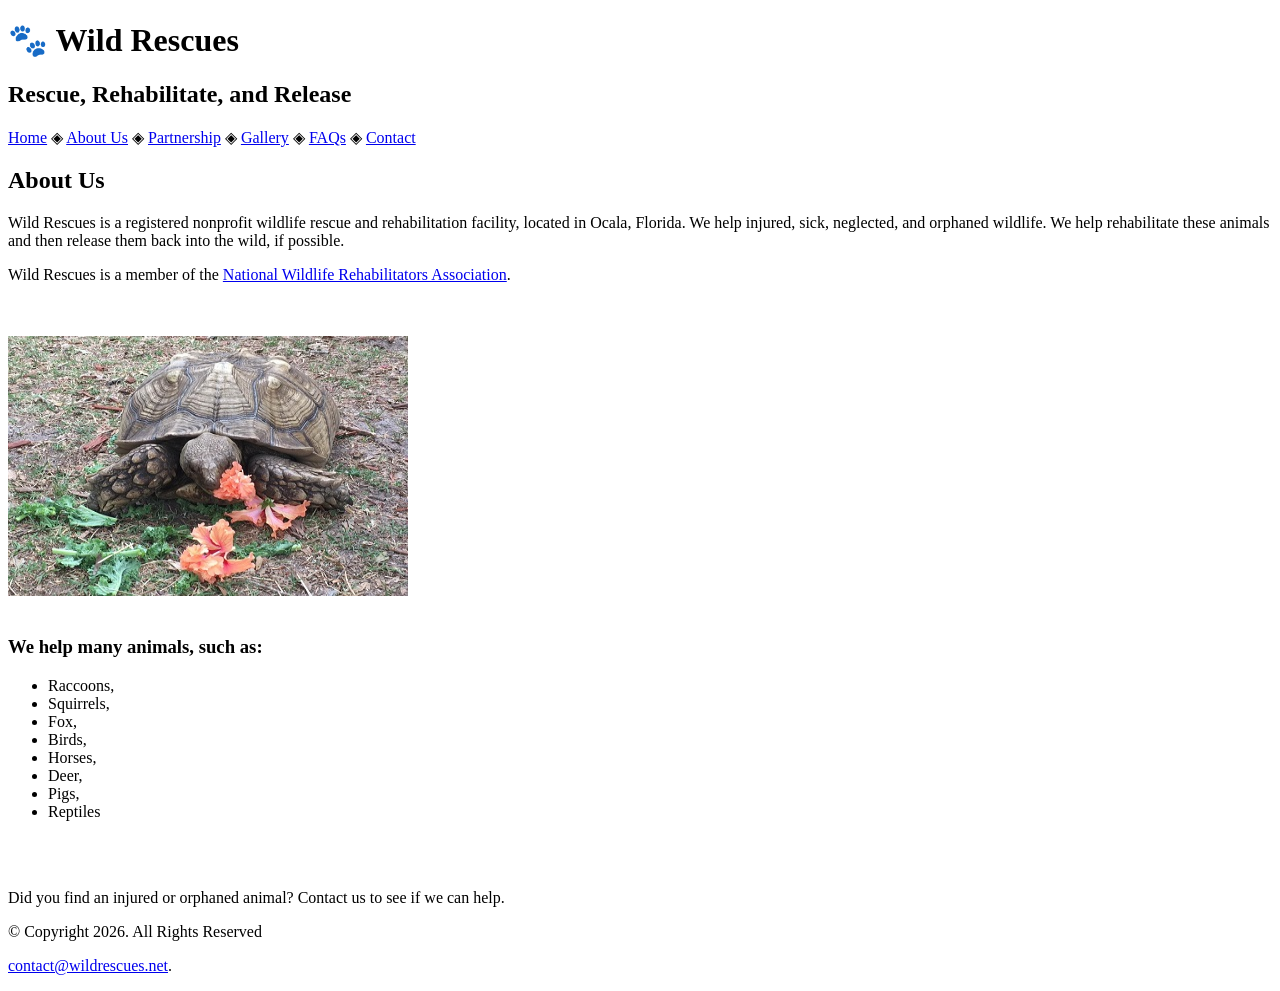
==== about.html @ a58ae57e "Add files via upload" ====
<!DOCTYPE html>
<html lang="en">

<head>
    <!--metadata go here (invisible): <title>, <meta>, <link>, <style>, <script>-->
    <meta charset="=UTF-8">
    <meta name="viewport" content="width=device-width, initial-scale=1.0">
    <title>Wild Rescues: About Us</title>
</head>

<body>
    <!--Elements go here (visible) <header>, <h1>, <nav>, <img> (logo), search bars-->
    <header>
        <h1>&#128062; Wild Rescues</h1>
        <h2>Rescue, Rehabilitate, and Release</h2>
    </header>
        
    <nav>
        <p><a href="index.html">Home</a> &#9672; 
            <a href="about.html">About Us</a> &#9672; 
            <a href="partnership.html">Partnership</a> &#9672; 
            <a href="gallery.html">Gallery</a> &#9672; 
            <a href="faqs.html">FAQs</a> &#9672; 
            <a href="contact.html">Contact</a></p>
    </nav>
        
    <main>
        <!--ad page content here-->
        <div></div>
        <div id="info">
            <h2>About Us</h2>
            <p>Wild Rescues is a registered nonprofit wildlife rescue and rehabilitation 
                facility, located in Ocala, Florida. We help injured, sick, neglected, and 
                orphaned wildlife. We help rehabilitate these animals and then release them 
                back into the wild, if possible.</p>
            <p>Wild Rescues is a member of the <a href="https://www.nwrawildlife.org/">
                National Wildlife Rehabilitators Association</a>.</p>
            <br>
            <br>
            <img src="images/tortoise.jpg" alt="tortoise eating vegetation" height="260"
            width="400">
            <br>
            <br>
            <h3>We help many animals, such as:</h3>
            <ul>
                <li>Raccoons,</li>
                <li>Squirrels,</li>
                <li>Fox,</li>
                <li>Birds,</li>
                <li>Horses,</li>
                <li>Deer,</li>
                <li>Pigs,</li>
                <li>Reptiles</li>
            </ul>
            <br>
            <br>
            <p>Did you find an injured or orphaned animal? Contact us to see if we can help.</p>
        </div>
    </main>

    <footer>
        <p>&copy; Copyright 2026. All Rights Reserved</p>
        <p><a href="mailto:contact@wildrescues.net">contact@wildrescues.net</a>.</p>
    </footer>

</body>

</html>
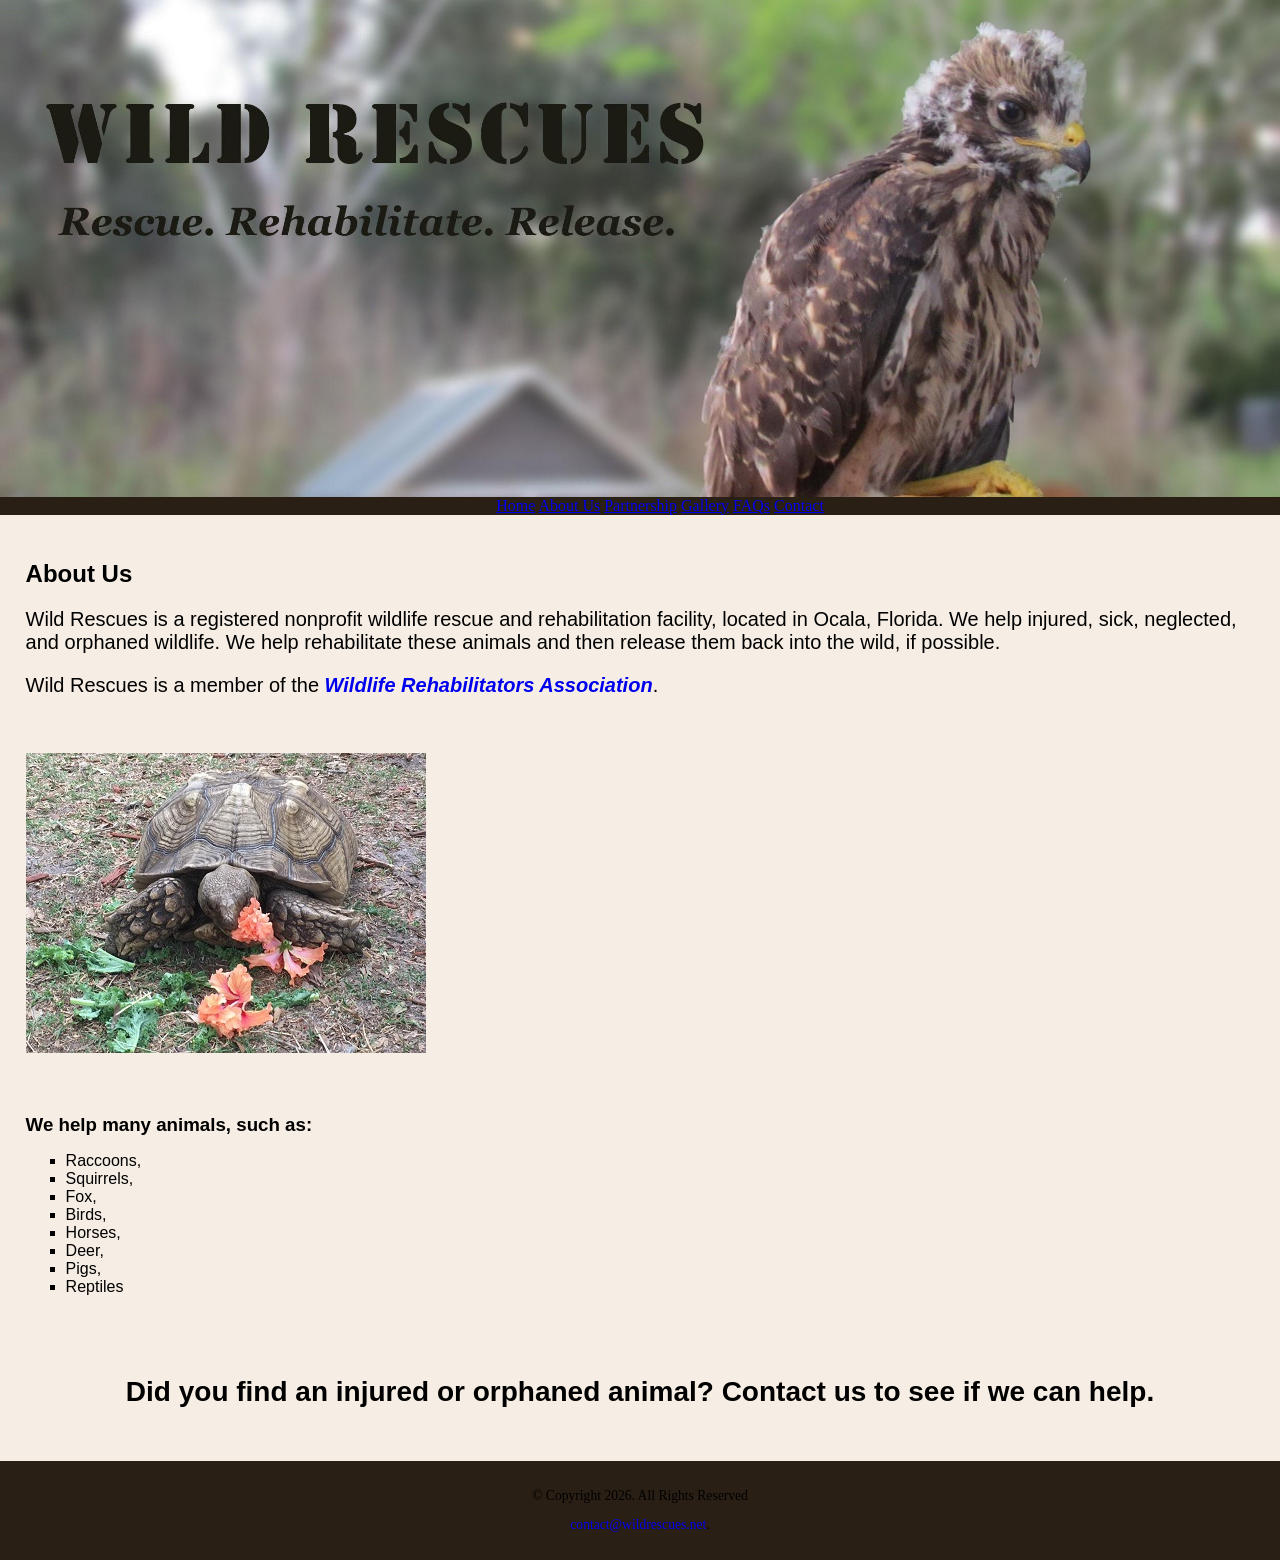
==== commit f9c1854a: "Add files via upload" ====
--- a/about.html
+++ b/about.html
@@ -6,22 +6,23 @@
     <meta charset="=UTF-8">
     <meta name="viewport" content="width=device-width, initial-scale=1.0">
     <title>Wild Rescues: About Us</title>
+    <link rel="stylesheet" href="css/styles.css">
 </head>
 
 <body>
     <!--Elements go here (visible) <header>, <h1>, <nav>, <img> (logo), search bars-->
     <header>
-        <h1>&#128062; Wild Rescues</h1>
-        <h2>Rescue, Rehabilitate, and Release</h2>
+        <img src="images/baby-hawk.jpg"; alt="rescued baby hawk"; &#128062; Wild Rescues
+        Rescue, Rehabilitate, and Release>
     </header>
         
     <nav>
-        <p><a href="index.html">Home</a> &#9672; 
-            <a href="about.html">About Us</a> &#9672; 
-            <a href="partnership.html">Partnership</a> &#9672; 
-            <a href="gallery.html">Gallery</a> &#9672; 
-            <a href="faqs.html">FAQs</a> &#9672; 
-            <a href="contact.html">Contact</a></p>
+        <ul><a href="index.html">Home</a> 
+            <a href="about.html">About Us</a> 
+            <a href="partnership.html">Partnership</a> 
+            <a href="gallery.html">Gallery</a>
+            <a href="faqs.html">FAQs</a> 
+            <a href="contact.html">Contact</a></ul>
     </nav>
         
     <main>
@@ -33,12 +34,11 @@
                 facility, located in Ocala, Florida. We help injured, sick, neglected, and 
                 orphaned wildlife. We help rehabilitate these animals and then release them 
                 back into the wild, if possible.</p>
-            <p>Wild Rescues is a member of the <a href="https://www.nwrawildlife.org/">
-                National Wildlife Rehabilitators Association</a>.</p>
+            <p>Wild Rescues is a member of the <a href="https://www.nwrawildlife.org/"
+                target="_blank" class="link">Wildlife Rehabilitators Association</a>.</p>
             <br>
             <br>
-            <img src="images/tortoise.jpg" alt="tortoise eating vegetation" height="260"
-            width="400">
+            <img src="images/tortoise.jpg" alt="tortoise eating vegetation">
             <br>
             <br>
             <h3>We help many animals, such as:</h3>
@@ -54,7 +54,7 @@
             </ul>
             <br>
             <br>
-            <p>Did you find an injured or orphaned animal? Contact us to see if we can help.</p>
+            <p class="action">Did you find an injured or orphaned animal? Contact us to see if we can help.</p>
         </div>
     </main>
 
--- a/css/styles.css
+++ b/css/styles.css
@@ -0,0 +1,89 @@
+/* CSS Reset */
+body, header, nav, main, footer, img, h1, h3 {
+    margin: 0;
+    padding: 0;
+    border: 0;
+}
+
+/* Style rules for body and images */
+body {
+    background-color: #f6eee4;
+}
+img {
+    max-width: 100%;
+    display: block;
+}
+
+/* Style rules for navigation area */
+/* nav, nav ul, nav li, nav li a */
+nav {
+    background-color: #2a1f14;
+}
+nav ul {
+    list-style-type: none;
+    margin: 0;
+    text-align: center;
+}
+nav li {
+    display: inline-block;
+    font-size: 1.5em;
+    font-family: Geneva, Arial, sans-serif;
+    font-weight: bold;
+}
+nav li a {
+    display: block;
+    font: #f6eee4;
+    padding-top: 0.5em;
+    padding-bottom: 0.5em;
+    padding-left: 0.2em;
+    padding-right: 0.2em;
+    text-decoration: none;
+}
+
+/* Style rules for main content */
+/* main, main p, main h3, main ul, 
+.link, .action, and #contact */
+main {
+    padding: 2%;
+    font-family: Verdana, Arial, sans-serif;
+}
+main p {
+    font-size: 1.25em;
+}
+main h3 {
+    padding-top: 2%;
+}
+main ul {
+    list-style-type: square;
+}
+.link {
+    font: #4d3319;
+    text-decoration: none;
+    font-weight: bold;
+    font-style: italic;
+}
+.action {
+    font-size: 1.75em;
+    font-weight: bold;
+    text-align: center;
+}
+#contact {
+    text-align: center;
+}
+
+/* Style rules for footer content */
+/* footer, footer a */
+footer {
+    text-align: center;
+    font-size: 0.85em;
+    background-color: #2a1f14;
+    font: #f6eee4;
+    padding-top: 1%;
+    padding-bottom: 1%;
+    padding-left: 0%;
+    padding-right: 0%;
+}
+footer a {
+    font: #f3e6d8;
+    text-decoration: none;
+}
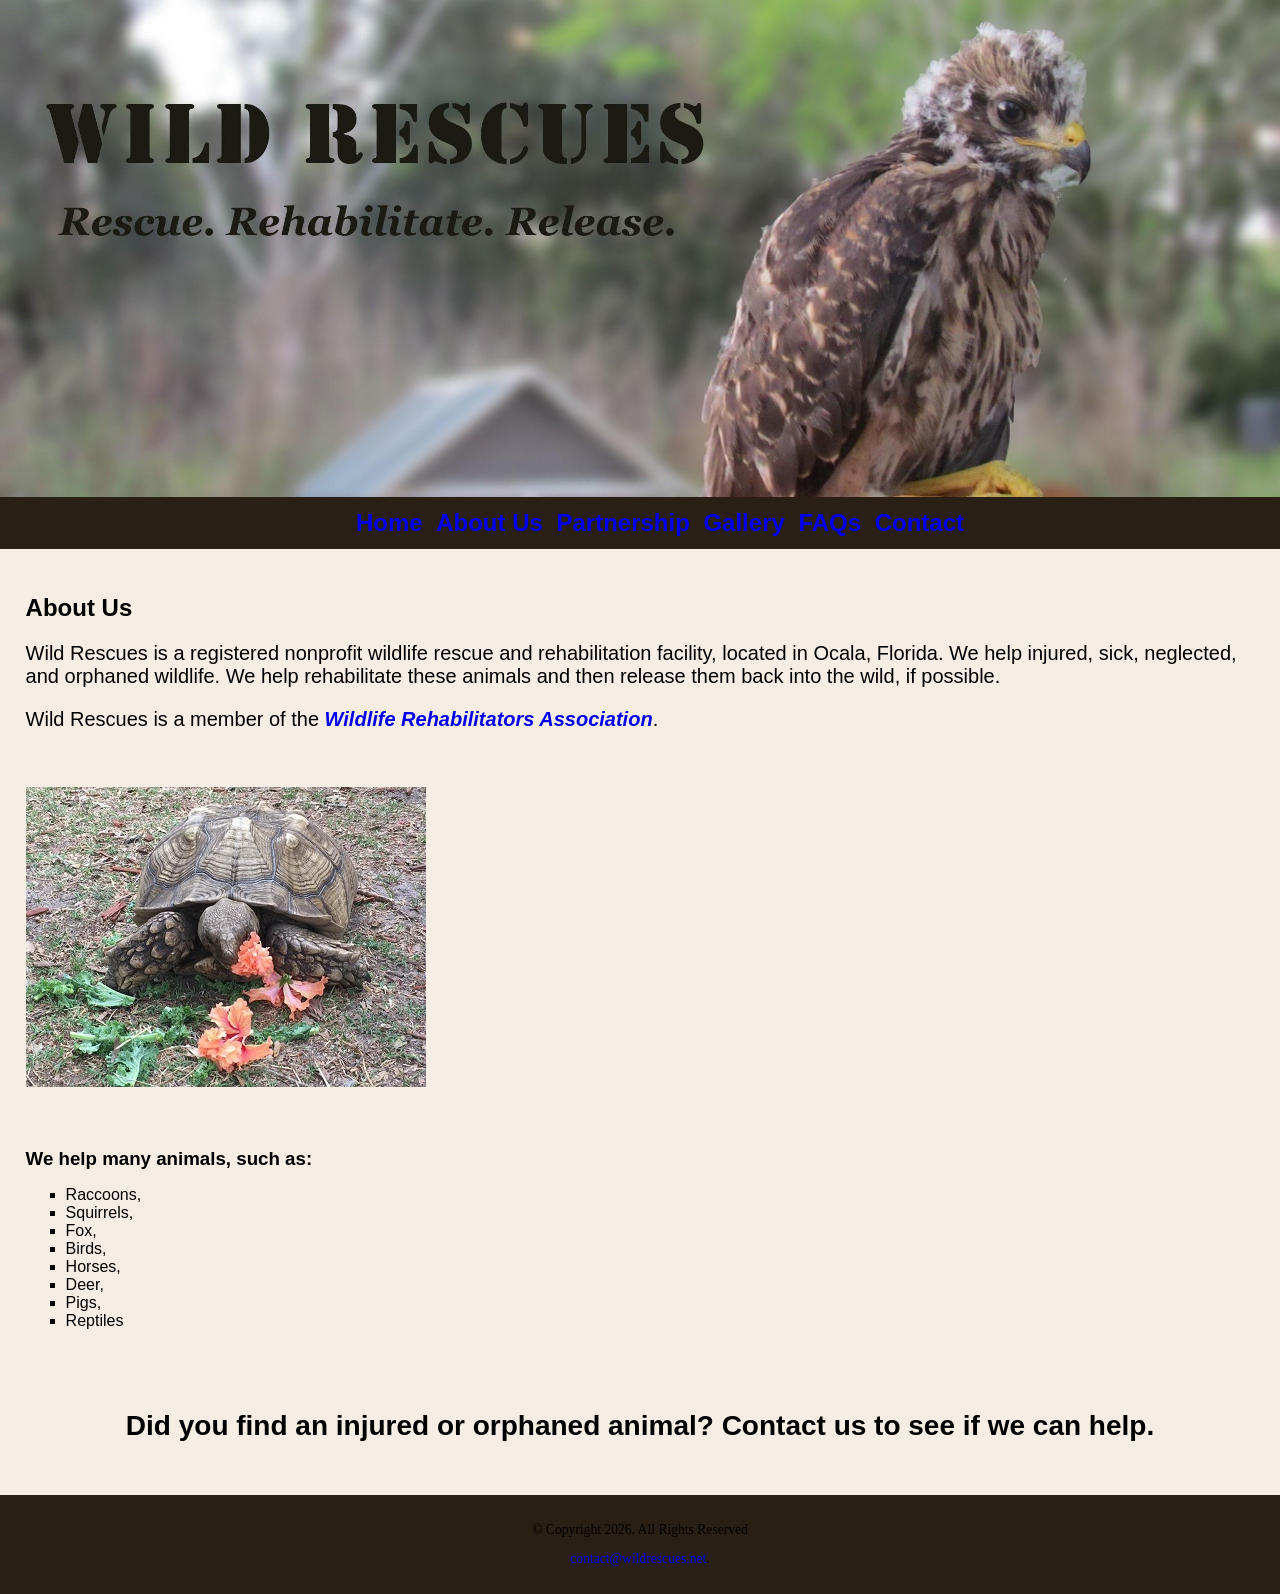
==== commit 59f6e328: "Add files via upload" ====
--- a/about.html
+++ b/about.html
@@ -17,12 +17,12 @@
     </header>
         
     <nav>
-        <ul><a href="index.html">Home</a> 
-            <a href="about.html">About Us</a> 
-            <a href="partnership.html">Partnership</a> 
-            <a href="gallery.html">Gallery</a>
-            <a href="faqs.html">FAQs</a> 
-            <a href="contact.html">Contact</a></ul>
+        <ul><li><a href="index.html">Home</a></li> 
+            <li><a href="about.html">About Us</a></li> 
+            <li><a href="partnership.html">Partnership</a></li> 
+            <li><a href="gallery.html">Gallery</a></li>
+            <li><a href="faqs.html">FAQs</a></li> 
+            <li><a href="contact.html">Contact</a></li></ul>
     </nav>
         
     <main>
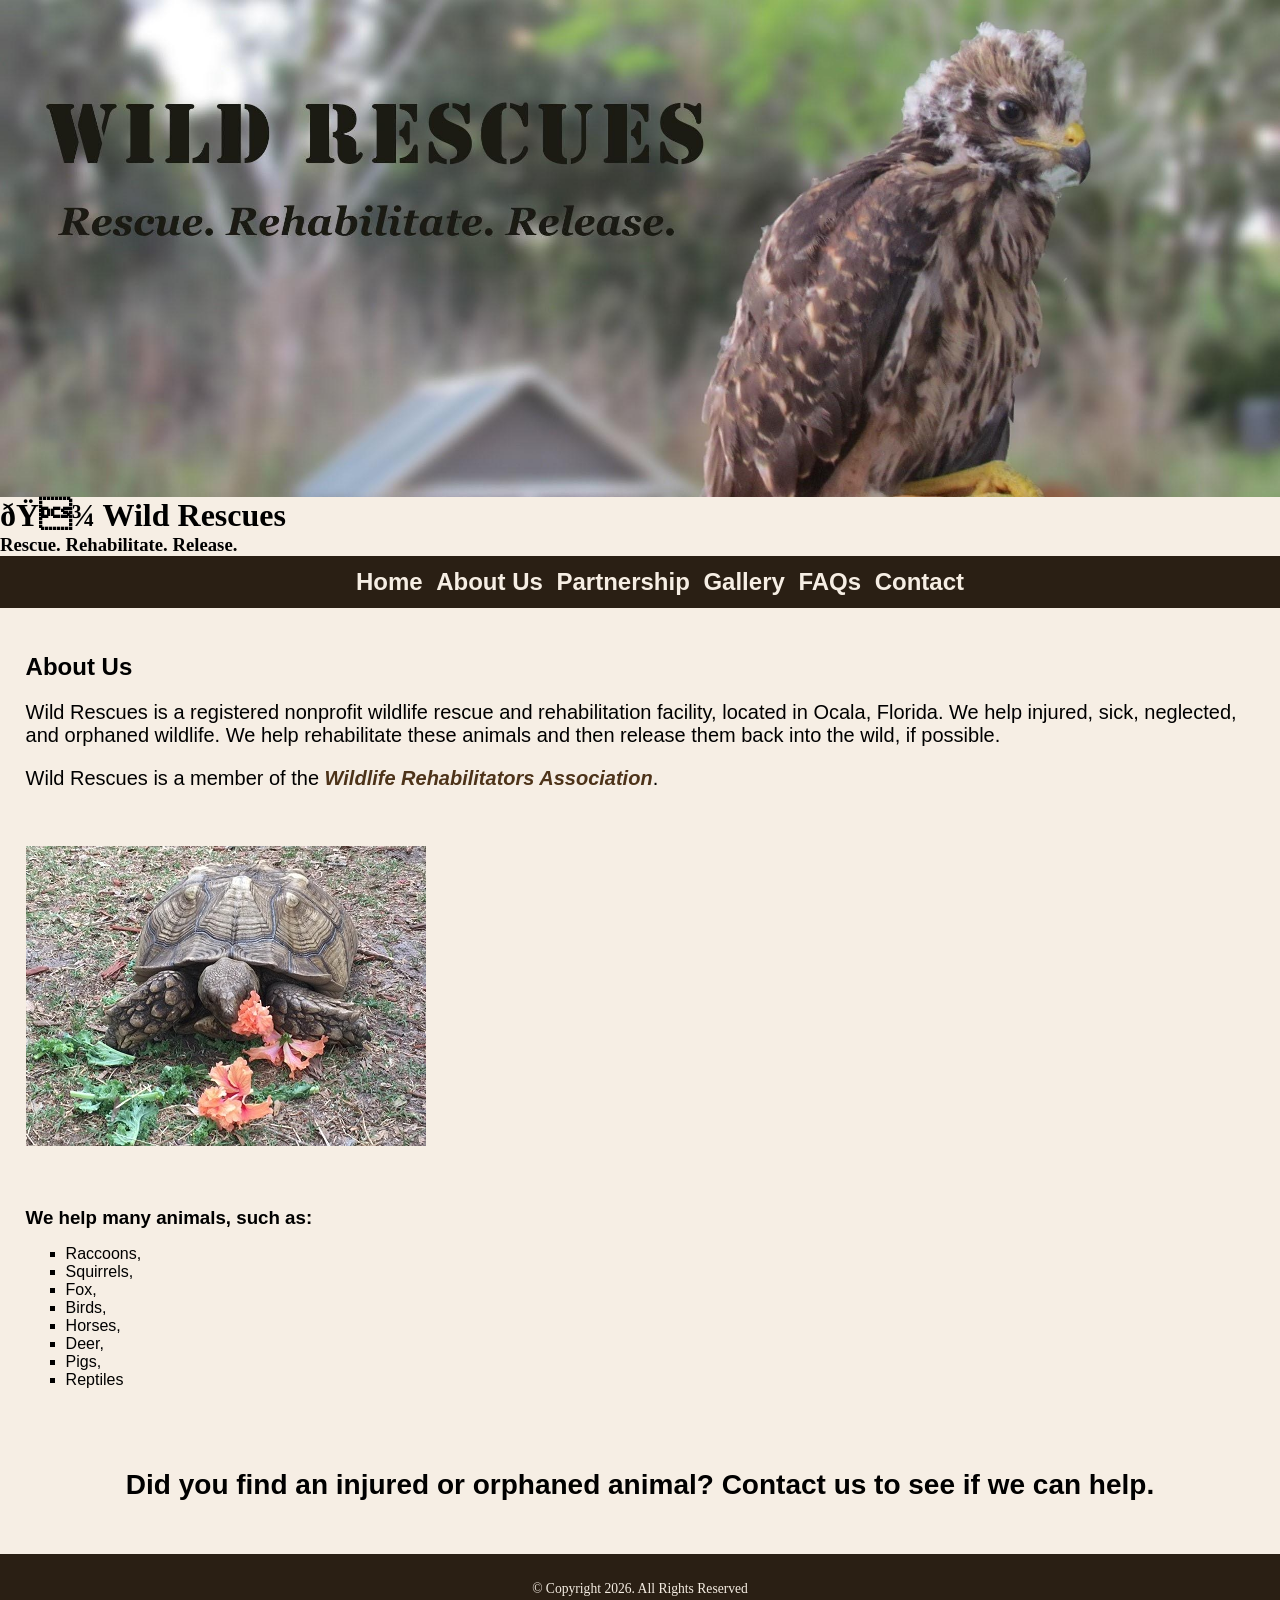
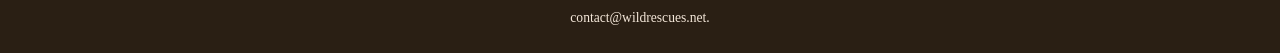
==== commit 9f968824: "Add files via upload" ====
--- a/about.html
+++ b/about.html
@@ -6,15 +6,28 @@
     <meta charset="=UTF-8">
     <meta name="viewport" content="width=device-width, initial-scale=1.0">
     <title>Wild Rescues: About Us</title>
+    
+    <link rel="preconnect" href="https://fonts.googleapis.com">
+    <link rel="preconnect" href="https://fonts.gstatic.com" crossorigin>
+    <link href="https://fonts.googleapis.com/css2?family=Emblema+One&family=Lora:ital,wght@0,400..700;1,400..700&display=swap" rel="stylesheet">
+
     <link rel="stylesheet" href="css/styles.css">
 </head>
 
 <body>
     <!--Elements go here (visible) <header>, <h1>, <nav>, <img> (logo), search bars-->
-    <header>
-        <img src="images/baby-hawk.jpg"; alt="rescued baby hawk"; &#128062; Wild Rescues
-        Rescue, Rehabilitate, and Release>
-    </header>
+<header>
+    <div class="tab-desk">
+        <a href="index.html">
+            <img src="images/baby-hawk.jpg" alt="rescued baby hawk">
+        </a>
+    </div>
+
+    <div class="mobile">
+        <h1>🐾 Wild Rescues</h1>
+        <h3>Rescue. Rehabilitate. Release.</h3>
+    </div>
+</header>
         
     <nav>
         <ul><li><a href="index.html">Home</a></li> 
@@ -38,7 +51,7 @@
                 target="_blank" class="link">Wildlife Rehabilitators Association</a>.</p>
             <br>
             <br>
-            <img src="images/tortoise.jpg" alt="tortoise eating vegetation">
+            <img src="images/tortoise.jpg" alt="tortoise eating vegetation" class="round">
             <br>
             <br>
             <h3>We help many animals, such as:</h3>
--- a/css/styles.css
+++ b/css/styles.css
@@ -32,7 +32,7 @@
 }
 nav li a {
     display: block;
-    font: #f6eee4;
+    color: #f6eee4;
     padding-top: 0.5em;
     padding-bottom: 0.5em;
     padding-left: 0.2em;
@@ -57,7 +57,7 @@
     list-style-type: square;
 }
 .link {
-    font: #4d3319;
+    color: #4d3319;
     text-decoration: none;
     font-weight: bold;
     font-style: italic;
@@ -71,19 +71,59 @@
     text-align: center;
 }
 
+/* Style rules for form content */
+form {
+    width: auto;
+}
+.form-grid {
+    display: grid;
+    grid-template-columns: auto auto;
+    gap: 20px;
+}
+.btn {
+    grid-column: 1 / span 2;
+}
+
 /* Style rules for footer content */
 /* footer, footer a */
 footer {
     text-align: center;
     font-size: 0.85em;
     background-color: #2a1f14;
-    font: #f6eee4;
+    color: #f6eee4;
     padding-top: 1%;
     padding-bottom: 1%;
     padding-left: 0%;
     padding-right: 0%;
 }
 footer a {
-    font: #f3e6d8;
+    color: #f3e6d8;
     text-decoration: none;
+}
+
+/* Style rules for the table */
+table {
+    border: 1px solid #2a1f14;
+    border-collapse: collapse;
+    margin-top: 0;
+    margin-bottom: 0;
+    margin-left: auto;
+    margin-right: auto;
+}
+caption {
+    font-size: 1.5em;
+    font-weight: bold;
+    padding: 1%;
+}
+th, td {
+    border: 1px solid #2a1f14;
+    padding: 1%;
+}
+th {
+    background-color: #2a1f14;
+    color: #ffffff;
+    font-size: 1.15em;
+}
+tr:nth-child(odd) {
+    background-color: #deccba;
 }
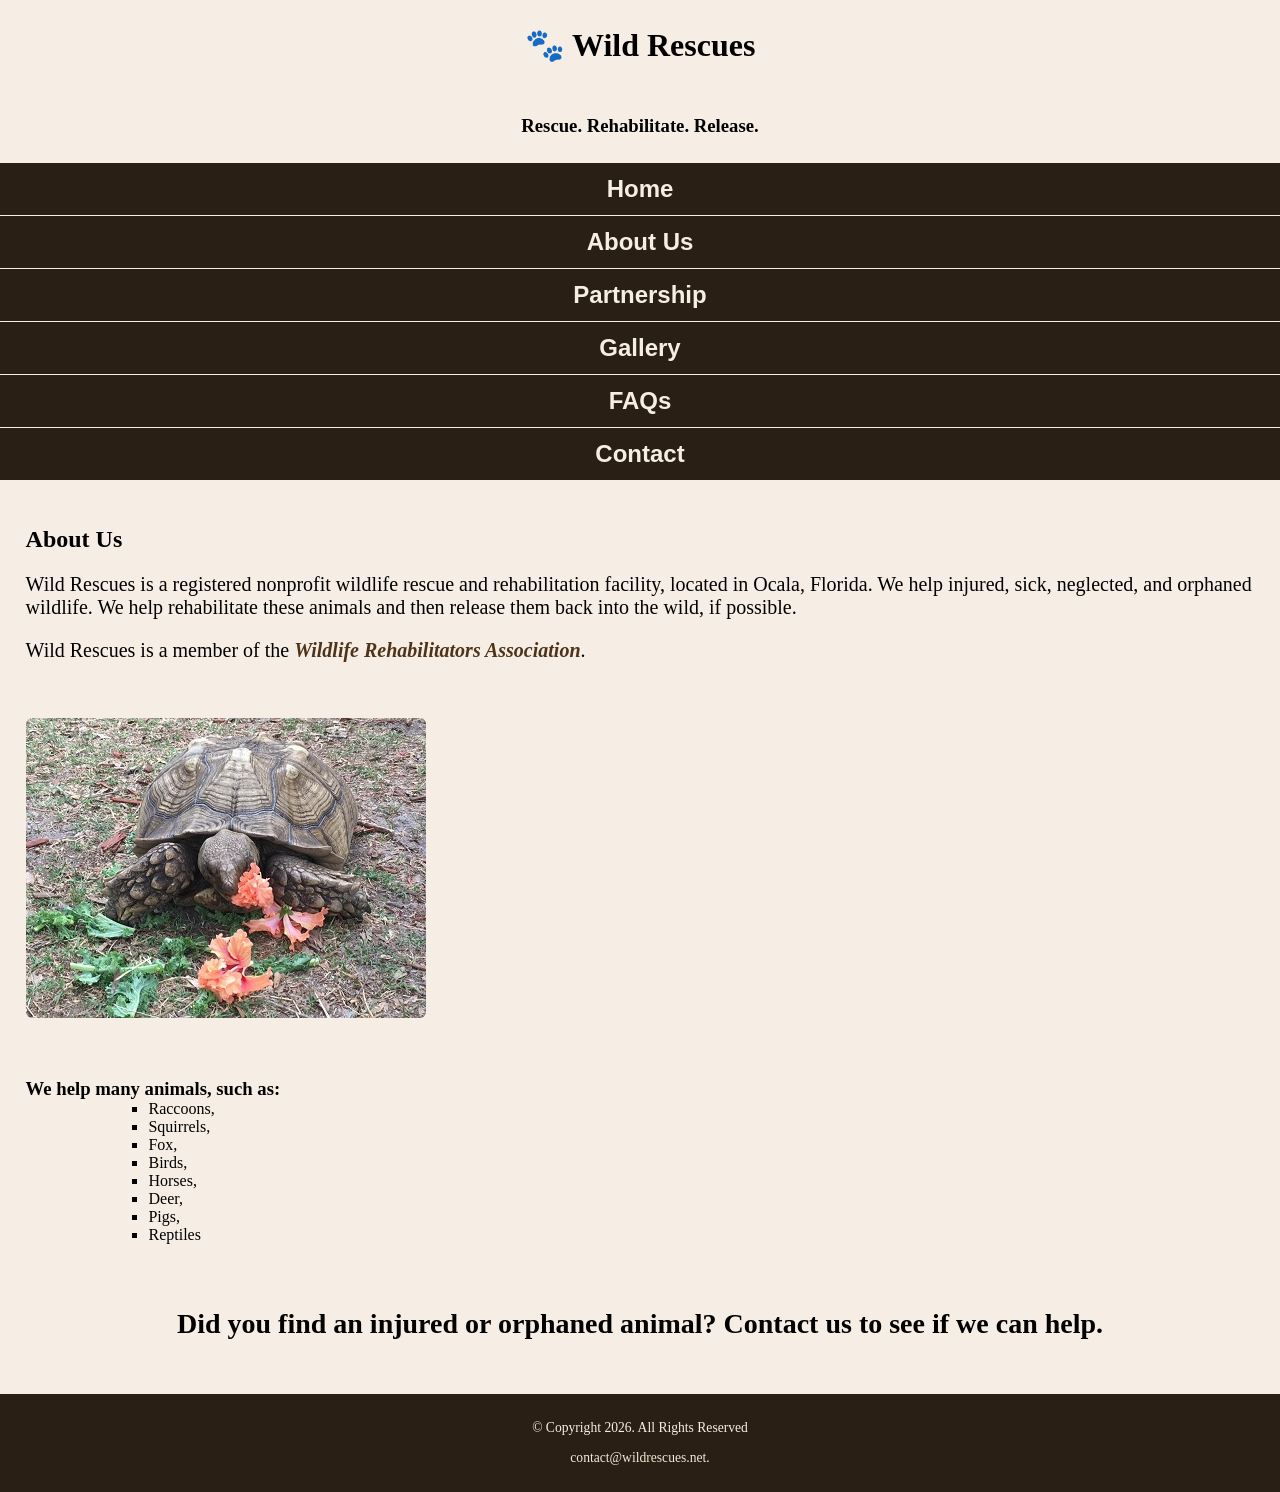
==== commit 895a744c: "Add files via upload" ====
--- a/about.html
+++ b/about.html
@@ -3,7 +3,7 @@
 
 <head>
     <!--metadata go here (invisible): <title>, <meta>, <link>, <style>, <script>-->
-    <meta charset="=UTF-8">
+    <meta charset="UTF-8">
     <meta name="viewport" content="width=device-width, initial-scale=1.0">
     <title>Wild Rescues: About Us</title>
     
@@ -15,67 +15,68 @@
 </head>
 
 <body>
-    <!--Elements go here (visible) <header>, <h1>, <nav>, <img> (logo), search bars-->
-<header>
-    <div class="tab-desk">
-        <a href="index.html">
-            <img src="images/baby-hawk.jpg" alt="rescued baby hawk">
-        </a>
+    <div id="wrapper">
+        <!--Elements go here (visible) <header>, <h1>, <nav>, <img> (logo), search bars-->
+        <header>
+            <div class="tab-desk">
+                <a href="index.html">
+                    <img src="images/baby-hawk.jpg" alt="rescued baby hawk">
+                </a>
+            </div>
+
+            <div class="mobile">
+                <h1>🐾 Wild Rescues</h1>
+                <h3>Rescue. Rehabilitate. Release.</h3>
+            </div>
+        </header>
+            
+        <nav>
+            <ul><li><a href="index.html">Home</a></li> 
+                <li><a href="about.html">About Us</a></li> 
+                <li><a href="partnership.html">Partnership</a></li> 
+                <li><a href="gallery.html">Gallery</a></li>
+                <li><a href="faqs.html">FAQs</a></li> 
+                <li><a href="contact.html">Contact</a></li></ul>
+        </nav>
+            
+        <main>
+            <!--ad page content here-->
+            <div></div>
+            <div id="info">
+                <h2>About Us</h2>
+                <p>Wild Rescues is a registered nonprofit wildlife rescue and rehabilitation 
+                    facility, located in Ocala, Florida. We help injured, sick, neglected, and 
+                    orphaned wildlife. We help rehabilitate these animals and then release them 
+                    back into the wild, if possible.</p>
+                <p>Wild Rescues is a member of the <a href="https://www.nwrawildlife.org/"
+                    target="_blank" class="link">Wildlife Rehabilitators Association</a>.</p>
+                <br>
+                <br>
+                <img src="images/tortoise.jpg" alt="tortoise eating vegetation" class="round">
+                <br>
+                <br>
+                <h3>We help many animals, such as:</h3>
+                <ul>
+                    <li>Raccoons,</li>
+                    <li>Squirrels,</li>
+                    <li>Fox,</li>
+                    <li>Birds,</li>
+                    <li>Horses,</li>
+                    <li>Deer,</li>
+                    <li>Pigs,</li>
+                    <li>Reptiles</li>
+                </ul>
+                <br>
+                <br>
+                <p class="action">Did you find an injured or orphaned animal? Contact us to see if we can help.</p>
+            </div>
+        </main>
+
+        <footer>
+            <p>&copy; Copyright 2026. All Rights Reserved</p>
+            <p><a href="mailto:contact@wildrescues.net">contact@wildrescues.net</a>.</p>
+        </footer>
     </div>
-
-    <div class="mobile">
-        <h1>🐾 Wild Rescues</h1>
-        <h3>Rescue. Rehabilitate. Release.</h3>
-    </div>
-</header>
-        
-    <nav>
-        <ul><li><a href="index.html">Home</a></li> 
-            <li><a href="about.html">About Us</a></li> 
-            <li><a href="partnership.html">Partnership</a></li> 
-            <li><a href="gallery.html">Gallery</a></li>
-            <li><a href="faqs.html">FAQs</a></li> 
-            <li><a href="contact.html">Contact</a></li></ul>
-    </nav>
-        
-    <main>
-        <!--ad page content here-->
-        <div></div>
-        <div id="info">
-            <h2>About Us</h2>
-            <p>Wild Rescues is a registered nonprofit wildlife rescue and rehabilitation 
-                facility, located in Ocala, Florida. We help injured, sick, neglected, and 
-                orphaned wildlife. We help rehabilitate these animals and then release them 
-                back into the wild, if possible.</p>
-            <p>Wild Rescues is a member of the <a href="https://www.nwrawildlife.org/"
-                target="_blank" class="link">Wildlife Rehabilitators Association</a>.</p>
-            <br>
-            <br>
-            <img src="images/tortoise.jpg" alt="tortoise eating vegetation" class="round">
-            <br>
-            <br>
-            <h3>We help many animals, such as:</h3>
-            <ul>
-                <li>Raccoons,</li>
-                <li>Squirrels,</li>
-                <li>Fox,</li>
-                <li>Birds,</li>
-                <li>Horses,</li>
-                <li>Deer,</li>
-                <li>Pigs,</li>
-                <li>Reptiles</li>
-            </ul>
-            <br>
-            <br>
-            <p class="action">Did you find an injured or orphaned animal? Contact us to see if we can help.</p>
-        </div>
-    </main>
-
-    <footer>
-        <p>&copy; Copyright 2026. All Rights Reserved</p>
-        <p><a href="mailto:contact@wildrescues.net">contact@wildrescues.net</a>.</p>
-    </footer>
-
 </body>
 
 </html>
--- a/css/styles.css
+++ b/css/styles.css
@@ -1,5 +1,5 @@
 /* CSS Reset */
-body, header, nav, main, footer, img, h1, h3 {
+body, header, nav, main, footer, img, h1, h3, ul {
     margin: 0;
     padding: 0;
     border: 0;
@@ -14,6 +14,28 @@
     display: block;
 }
 
+/* Style rules for mobile viewport */
+.mobile {
+    display: block;
+}
+
+.tab-desk {
+    display: none;
+}
+
+.mobile h1, .mobile h3 {
+    padding: 2%;
+    text-align: center;
+}
+
+.mobile h1 {
+    font-family: "Emblema One";
+}
+
+.mobile h3 {
+    font-family: "Lora", serif;
+}
+
 /* Style rules for navigation area */
 /* nav, nav ul, nav li, nav li a */
 nav {
@@ -21,14 +43,14 @@
 }
 nav ul {
     list-style-type: none;
-    margin: 0;
     text-align: center;
 }
 nav li {
-    display: inline-block;
+    display: block;
     font-size: 1.5em;
     font-family: Geneva, Arial, sans-serif;
     font-weight: bold;
+    border-top: 0.5px solid #f6eee4;
 }
 nav li a {
     display: block;
@@ -45,7 +67,7 @@
 .link, .action, and #contact */
 main {
     padding: 2%;
-    font-family: Verdana, Arial, sans-serif;
+    font-family: "Lora", serif;
 }
 main p {
     font-size: 1.25em;
@@ -67,8 +89,25 @@
     font-weight: bold;
     text-align: center;
 }
+.round {
+    border-radius: 6px;
+}
+#info ul {
+    margin-left: 10%;
+}
 #contact {
     text-align: center;
+}
+.tel-link {
+    background-color: #2a1f14;
+    padding: 2%;
+    width: 80%;
+    margin: 0 auto;
+}
+.tel-link a {
+    color: #f6eee4;
+    text-decoration: none;
+    font-weight: bold;
 }
 
 /* Style rules for form content */
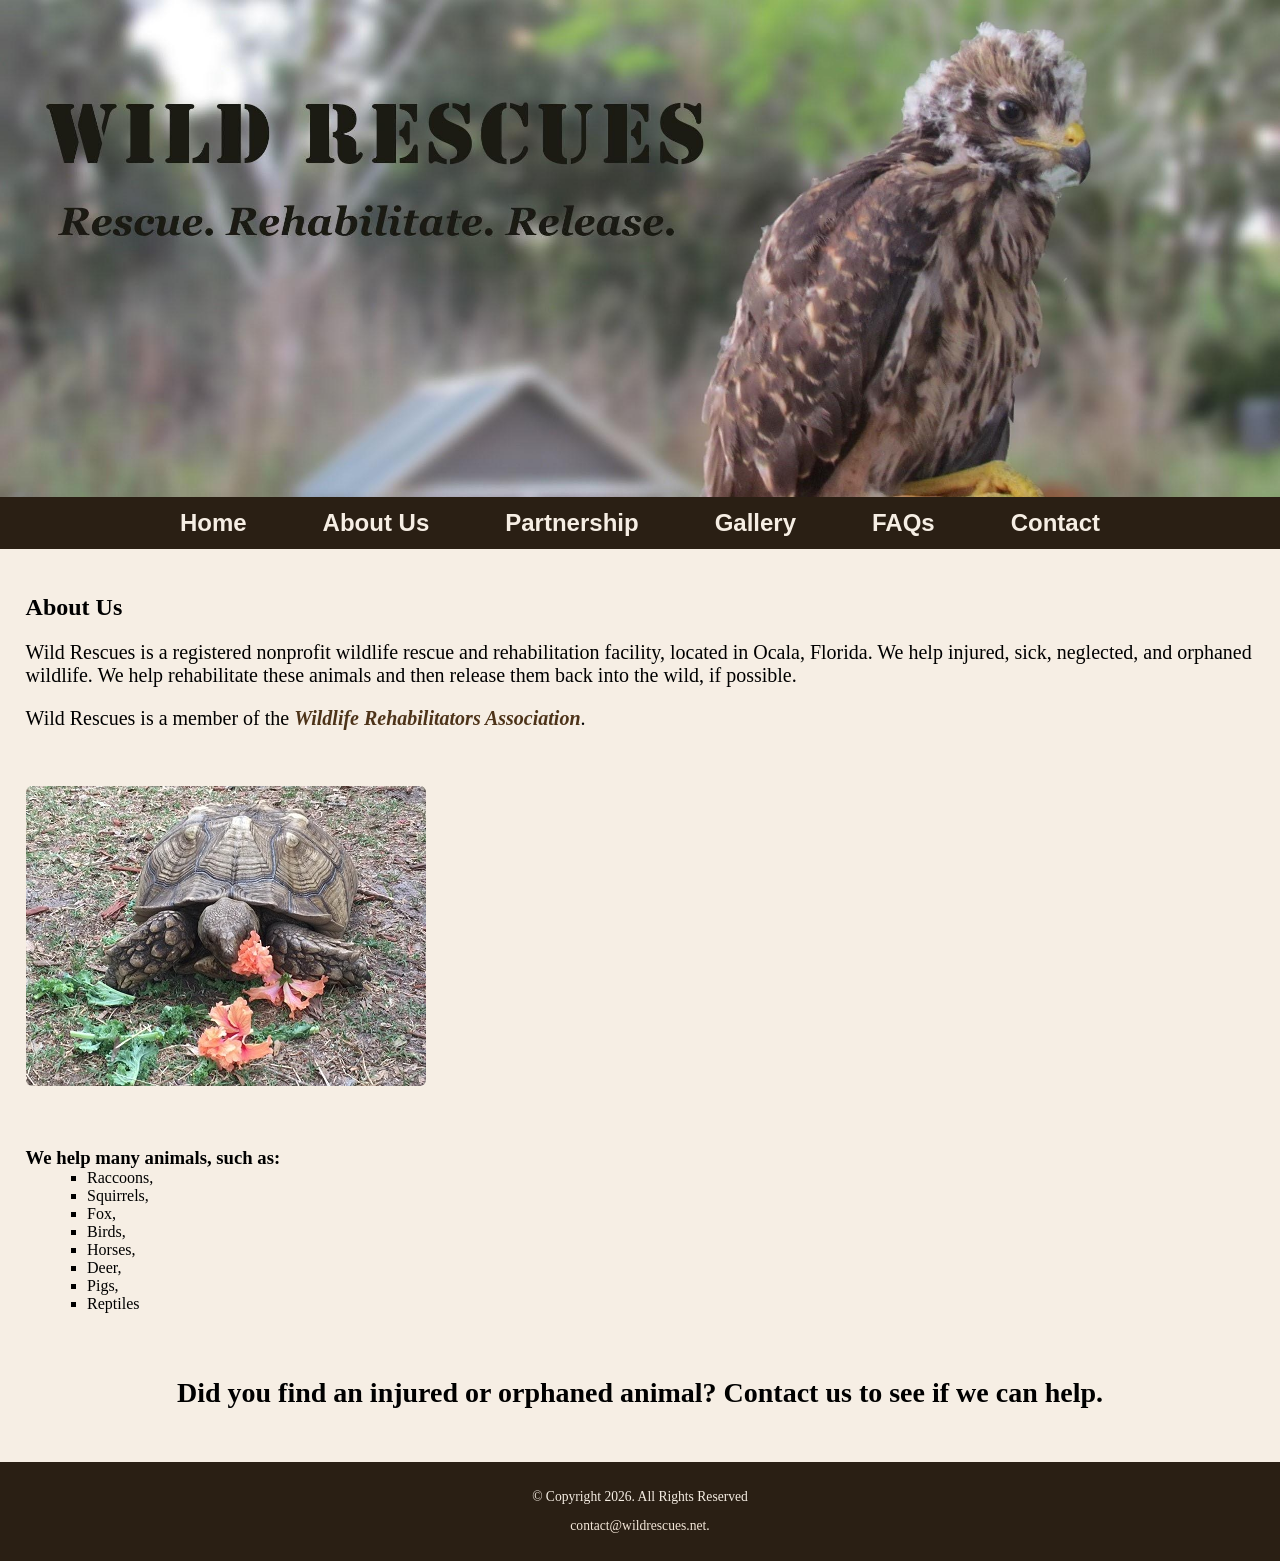
==== commit 5340e291: "Add files via upload" ====
--- a/about.html
+++ b/about.html
@@ -12,6 +12,12 @@
     <link href="https://fonts.googleapis.com/css2?family=Emblema+One&family=Lora:ital,wght@0,400..700;1,400..700&display=swap" rel="stylesheet">
 
     <link rel="stylesheet" href="css/styles.css">
+
+    <link rel="shortcut icon" href="images/favicon.ico">
+    <link rel="icon" type="image/png" sizes="32x32" href="images/favicon-32.png">
+    <link rel="apple-touch-icon" sizes="180x180" href="images/apple-touch-icon.png">
+    <link rel="icon" sizes="192x192" href="images/android-chrome-192.png">
+
 </head>
 
 <body>
--- a/css/styles.css
+++ b/css/styles.css
@@ -165,4 +165,72 @@
 }
 tr:nth-child(odd) {
     background-color: #deccba;
+}
+
+/* Media Query for Tablet Viewport */
+@media screen and (min-width: 620px), print {
+    /* Tablet viewport: show tab-desk class, hide mobile class */
+    .tab-desk {
+        display: block;
+    }
+    .mobile {
+        display: none;
+    }
+
+    /* Tablet viewport: style rules for nav area */
+    nav li {
+        border-top: none;
+        display: inline-block;
+        font-size: 1.25em;
+        }
+
+    nav li a {
+        padding: 0.5em;
+    }
+}
+
+/* Media Query for Desktop Viewport */
+@media screen and (min-width: 1000px), print {
+    /* Desktop Viewport: Style rules for nav area */
+    nav li {
+        font-size: 1.5em;
+    }
+
+    nav li a {
+        padding: 0.5em 1.5em;
+    }
+
+    nav li a:hover {
+        color: #2a1f14;
+        background-color: #f6eee4;
+    }
+
+    /* Desktop Viewport: Style rules for main content */
+    #info ul {
+        margin-left: 5%;
+    }
+}
+
+/* Media Query for Large Desktop Viewports */
+@media screen and (min-width: 1921px) {
+    body {
+        background: linear-gradient(#f6eee4, #78593a);
+    }
+
+    #wrapper {
+        width: 1920px;
+        margin: 0 auto;
+    }
+
+    main {
+        background-color: #f6eee4;
+    }
+}
+
+/* Media Query for Print */
+@media print {
+    body {
+        background-color: white;
+        color: black;
+    }
 }
